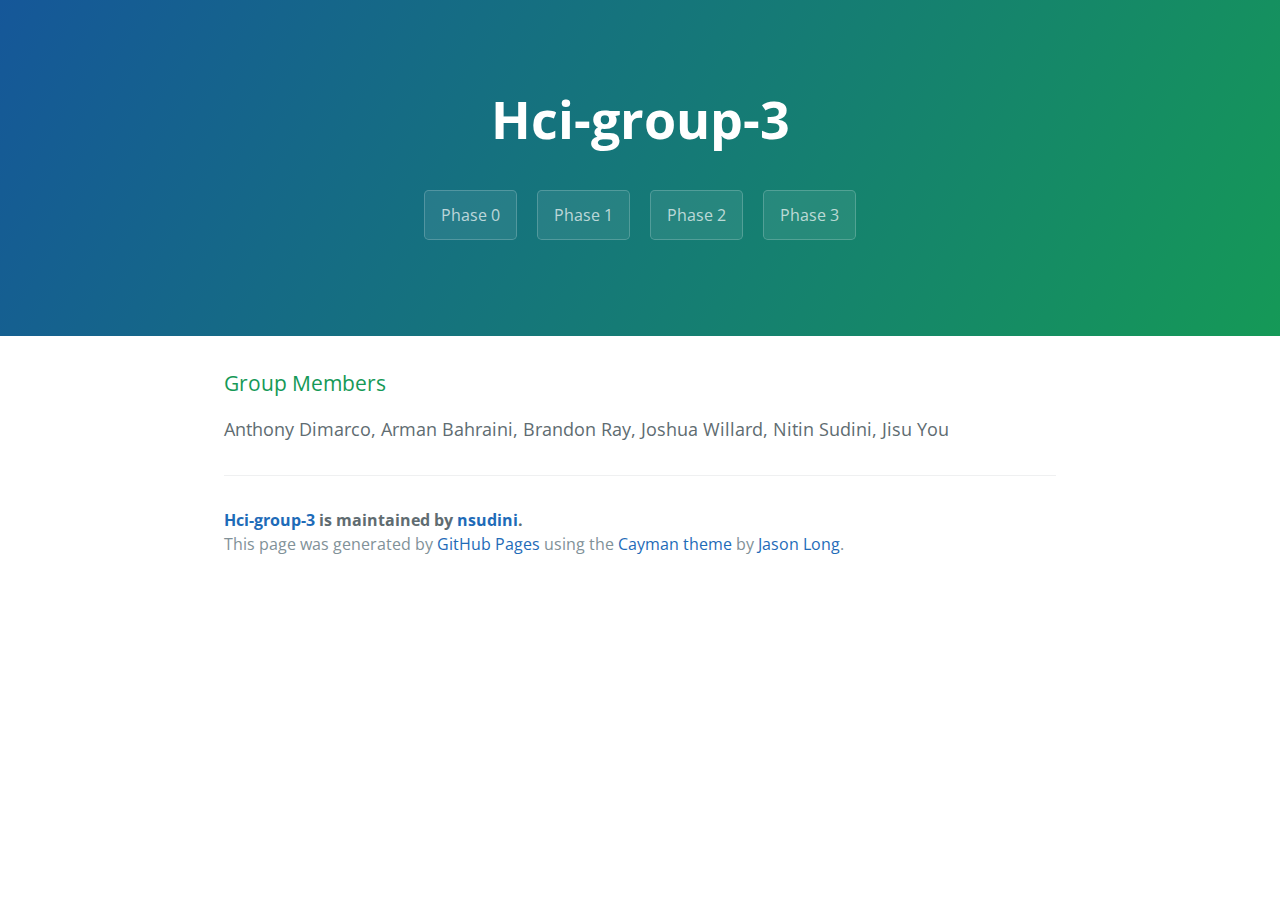
==== index.html @ 1ff0543d "Update index.html" ====
<!DOCTYPE html>
<html lang="en-us">
  <head>
    <meta charset="UTF-8">
    <title>Hci-group-3 by nsudini</title>
    <meta name="viewport" content="width=device-width, initial-scale=1">
    <link rel="stylesheet" type="text/css" href="stylesheets/normalize.css" media="screen">
    <link href='https://fonts.googleapis.com/css?family=Open+Sans:400,700' rel='stylesheet' type='text/css'>
    <link rel="stylesheet" type="text/css" href="stylesheets/stylesheet.css" media="screen">
    <link rel="stylesheet" type="text/css" href="stylesheets/github-light.css" media="screen">
  </head>
  <body>
    <section class="page-header">
      <h1 class="project-name">Hci-group-3</h1>
      <h2 class="project-tagline"></h2>
      <a href="https://github.com/nsudini/HCI-Group-3" class="btn">Phase 0</a>
      <a href="https://github.com/nsudini/HCI-Group-3/zipball/master" class="btn">Phase 1</a>
      <a href="https://github.com/nsudini/HCI-Group-3/tarball/master" class="btn">Phase 2</a>
      <a href="https://github.com/nsudini/HCI-Group-3/tarball/master" class="btn">Phase 3</a>
    </section>

    <section class="main-content">
      <h3>
<a id="welcome-to-github-pages" class="anchor" href="#welcome-to-github-pages" aria-hidden="true"><span aria-hidden="true" class="octicon octicon-link"></span></a>Group Members</h3>

<p>Anthony Dimarco, Arman Bahraini, Brandon Ray, Joshua Willard, Nitin Sudini, Jisu You</p>



      <footer class="site-footer">
        <span class="site-footer-owner"><a href="https://github.com/nsudini/HCI-Group-3">Hci-group-3</a> is maintained by <a href="https://github.com/nsudini">nsudini</a>.</span>

        <span class="site-footer-credits">This page was generated by <a href="https://pages.github.com">GitHub Pages</a> using the <a href="https://github.com/jasonlong/cayman-theme">Cayman theme</a> by <a href="https://twitter.com/jasonlong">Jason Long</a>.</span>
      </footer>

    </section>

  
  </body>
</html>
---- stylesheets/stylesheet.css ----
* {
  box-sizing: border-box; }

body {
  padding: 0;
  margin: 0;
  font-family: "Open Sans", "Helvetica Neue", Helvetica, Arial, sans-serif;
  font-size: 16px;
  line-height: 1.5;
  color: #606c71; }

a {
  color: #1e6bb8;
  text-decoration: none; }
  a:hover {
    text-decoration: underline; }

.btn {
  display: inline-block;
  margin-bottom: 1rem;
  color: rgba(255, 255, 255, 0.7);
  background-color: rgba(255, 255, 255, 0.08);
  border-color: rgba(255, 255, 255, 0.2);
  border-style: solid;
  border-width: 1px;
  border-radius: 0.3rem;
  transition: color 0.2s, background-color 0.2s, border-color 0.2s; }
  .btn + .btn {
    margin-left: 1rem; }

.btn:hover {
  color: rgba(255, 255, 255, 0.8);
  text-decoration: none;
  background-color: rgba(255, 255, 255, 0.2);
  border-color: rgba(255, 255, 255, 0.3); }

@media screen and (min-width: 64em) {
  .btn {
    padding: 0.75rem 1rem; } }

@media screen and (min-width: 42em) and (max-width: 64em) {
  .btn {
    padding: 0.6rem 0.9rem;
    font-size: 0.9rem; } }

@media screen and (max-width: 42em) {
  .btn {
    display: block;
    width: 100%;
    padding: 0.75rem;
    font-size: 0.9rem; }
    .btn + .btn {
      margin-top: 1rem;
      margin-left: 0; } }

.page-header {
  color: #fff;
  text-align: center;
  background-color: #159957;
  background-image: linear-gradient(120deg, #155799, #159957); }

@media screen and (min-width: 64em) {
  .page-header {
    padding: 5rem 6rem; } }

@media screen and (min-width: 42em) and (max-width: 64em) {
  .page-header {
    padding: 3rem 4rem; } }

@media screen and (max-width: 42em) {
  .page-header {
    padding: 2rem 1rem; } }

.project-name {
  margin-top: 0;
  margin-bottom: 0.1rem; }

@media screen and (min-width: 64em) {
  .project-name {
    font-size: 3.25rem; } }

@media screen and (min-width: 42em) and (max-width: 64em) {
  .project-name {
    font-size: 2.25rem; } }

@media screen and (max-width: 42em) {
  .project-name {
    font-size: 1.75rem; } }

.project-tagline {
  margin-bottom: 2rem;
  font-weight: normal;
  opacity: 0.7; }

@media screen and (min-width: 64em) {
  .project-tagline {
    font-size: 1.25rem; } }

@media screen and (min-width: 42em) and (max-width: 64em) {
  .project-tagline {
    font-size: 1.15rem; } }

@media screen and (max-width: 42em) {
  .project-tagline {
    font-size: 1rem; } }

.main-content :first-child {
  margin-top: 0; }
.main-content img {
  max-width: 100%; }
.main-content h1, .main-content h2, .main-content h3, .main-content h4, .main-content h5, .main-content h6 {
  margin-top: 2rem;
  margin-bottom: 1rem;
  font-weight: normal;
  color: #159957; }
.main-content p {
  margin-bottom: 1em; }
.main-content code {
  padding: 2px 4px;
  font-family: Consolas, "Liberation Mono", Menlo, Courier, monospace;
  font-size: 0.9rem;
  color: #383e41;
  background-color: #f3f6fa;
  border-radius: 0.3rem; }
.main-content pre {
  padding: 0.8rem;
  margin-top: 0;
  margin-bottom: 1rem;
  font: 1rem Consolas, "Liberation Mono", Menlo, Courier, monospace;
  color: #567482;
  word-wrap: normal;
  background-color: #f3f6fa;
  border: solid 1px #dce6f0;
  border-radius: 0.3rem; }
  .main-content pre > code {
    padding: 0;
    margin: 0;
    font-size: 0.9rem;
    color: #567482;
    word-break: normal;
    white-space: pre;
    background: transparent;
    border: 0; }
.main-content .highlight {
  margin-bottom: 1rem; }
  .main-content .highlight pre {
    margin-bottom: 0;
    word-break: normal; }
.main-content .highlight pre, .main-content pre {
  padding: 0.8rem;
  overflow: auto;
  font-size: 0.9rem;
  line-height: 1.45;
  border-radius: 0.3rem; }
.main-content pre code, .main-content pre tt {
  display: inline;
  max-width: initial;
  padding: 0;
  margin: 0;
  overflow: initial;
  line-height: inherit;
  word-wrap: normal;
  background-color: transparent;
  border: 0; }
  .main-content pre code:before, .main-content pre code:after, .main-content pre tt:before, .main-content pre tt:after {
    content: normal; }
.main-content ul, .main-content ol {
  margin-top: 0; }
.main-content blockquote {
  padding: 0 1rem;
  margin-left: 0;
  color: #819198;
  border-left: 0.3rem solid #dce6f0; }
  .main-content blockquote > :first-child {
    margin-top: 0; }
  .main-content blockquote > :last-child {
    margin-bottom: 0; }
.main-content table {
  display: block;
  width: 100%;
  overflow: auto;
  word-break: normal;
  word-break: keep-all; }
  .main-content table th {
    font-weight: bold; }
  .main-content table th, .main-content table td {
    padding: 0.5rem 1rem;
    border: 1px solid #e9ebec; }
.main-content dl {
  padding: 0; }
  .main-content dl dt {
    padding: 0;
    margin-top: 1rem;
    font-size: 1rem;
    font-weight: bold; }
  .main-content dl dd {
    padding: 0;
    margin-bottom: 1rem; }
.main-content hr {
  height: 2px;
  padding: 0;
  margin: 1rem 0;
  background-color: #eff0f1;
  border: 0; }

@media screen and (min-width: 64em) {
  .main-content {
    max-width: 64rem;
    padding: 2rem 6rem;
    margin: 0 auto;
    font-size: 1.1rem; } }

@media screen and (min-width: 42em) and (max-width: 64em) {
  .main-content {
    padding: 2rem 4rem;
    font-size: 1.1rem; } }

@media screen and (max-width: 42em) {
  .main-content {
    padding: 2rem 1rem;
    font-size: 1rem; } }

.site-footer {
  padding-top: 2rem;
  margin-top: 2rem;
  border-top: solid 1px #eff0f1; }

.site-footer-owner {
  display: block;
  font-weight: bold; }

.site-footer-credits {
  color: #819198; }

@media screen and (min-width: 64em) {
  .site-footer {
    font-size: 1rem; } }

@media screen and (min-width: 42em) and (max-width: 64em) {
  .site-footer {
    font-size: 1rem; } }

@media screen and (max-width: 42em) {
  .site-footer {
    font-size: 0.9rem; } }
---- stylesheets/github-light.css ----
/*
The MIT License (MIT)

Copyright (c) 2016 GitHub, Inc.

Permission is hereby granted, free of charge, to any person obtaining a copy
of this software and associated documentation files (the "Software"), to deal
in the Software without restriction, including without limitation the rights
to use, copy, modify, merge, publish, distribute, sublicense, and/or sell
copies of the Software, and to permit persons to whom the Software is
furnished to do so, subject to the following conditions:

The above copyright notice and this permission notice shall be included in all
copies or substantial portions of the Software.

THE SOFTWARE IS PROVIDED "AS IS", WITHOUT WARRANTY OF ANY KIND, EXPRESS OR
IMPLIED, INCLUDING BUT NOT LIMITED TO THE WARRANTIES OF MERCHANTABILITY,
FITNESS FOR A PARTICULAR PURPOSE AND NONINFRINGEMENT. IN NO EVENT SHALL THE
AUTHORS OR COPYRIGHT HOLDERS BE LIABLE FOR ANY CLAIM, DAMAGES OR OTHER
LIABILITY, WHETHER IN AN ACTION OF CONTRACT, TORT OR OTHERWISE, ARISING FROM,
OUT OF OR IN CONNECTION WITH THE SOFTWARE OR THE USE OR OTHER DEALINGS IN THE
SOFTWARE.

*/

.pl-c /* comment */ {
  color: #969896;
}

.pl-c1 /* constant, variable.other.constant, support, meta.property-name, support.constant, support.variable, meta.module-reference, markup.raw, meta.diff.header */,
.pl-s .pl-v /* string variable */ {
  color: #0086b3;
}

.pl-e /* entity */,
.pl-en /* entity.name */ {
  color: #795da3;
}

.pl-smi /* variable.parameter.function, storage.modifier.package, storage.modifier.import, storage.type.java, variable.other */,
.pl-s .pl-s1 /* string source */ {
  color: #333;
}

.pl-ent /* entity.name.tag */ {
  color: #63a35c;
}

.pl-k /* keyword, storage, storage.type */ {
  color: #a71d5d;
}

.pl-s /* string */,
.pl-pds /* punctuation.definition.string, string.regexp.character-class */,
.pl-s .pl-pse .pl-s1 /* string punctuation.section.embedded source */,
.pl-sr /* string.regexp */,
.pl-sr .pl-cce /* string.regexp constant.character.escape */,
.pl-sr .pl-sre /* string.regexp source.ruby.embedded */,
.pl-sr .pl-sra /* string.regexp string.regexp.arbitrary-repitition */ {
  color: #183691;
}

.pl-v /* variable */ {
  color: #ed6a43;
}

.pl-id /* invalid.deprecated */ {
  color: #b52a1d;
}

.pl-ii /* invalid.illegal */ {
  color: #f8f8f8;
  background-color: #b52a1d;
}

.pl-sr .pl-cce /* string.regexp constant.character.escape */ {
  font-weight: bold;
  color: #63a35c;
}

.pl-ml /* markup.list */ {
  color: #693a17;
}

.pl-mh /* markup.heading */,
.pl-mh .pl-en /* markup.heading entity.name */,
.pl-ms /* meta.separator */ {
  font-weight: bold;
  color: #1d3e81;
}

.pl-mq /* markup.quote */ {
  color: #008080;
}

.pl-mi /* markup.italic */ {
  font-style: italic;
  color: #333;
}

.pl-mb /* markup.bold */ {
  font-weight: bold;
  color: #333;
}

.pl-md /* markup.deleted, meta.diff.header.from-file */ {
  color: #bd2c00;
  background-color: #ffecec;
}

.pl-mi1 /* markup.inserted, meta.diff.header.to-file */ {
  color: #55a532;
  background-color: #eaffea;
}

.pl-mdr /* meta.diff.range */ {
  font-weight: bold;
  color: #795da3;
}

.pl-mo /* meta.output */ {
  color: #1d3e81;
}
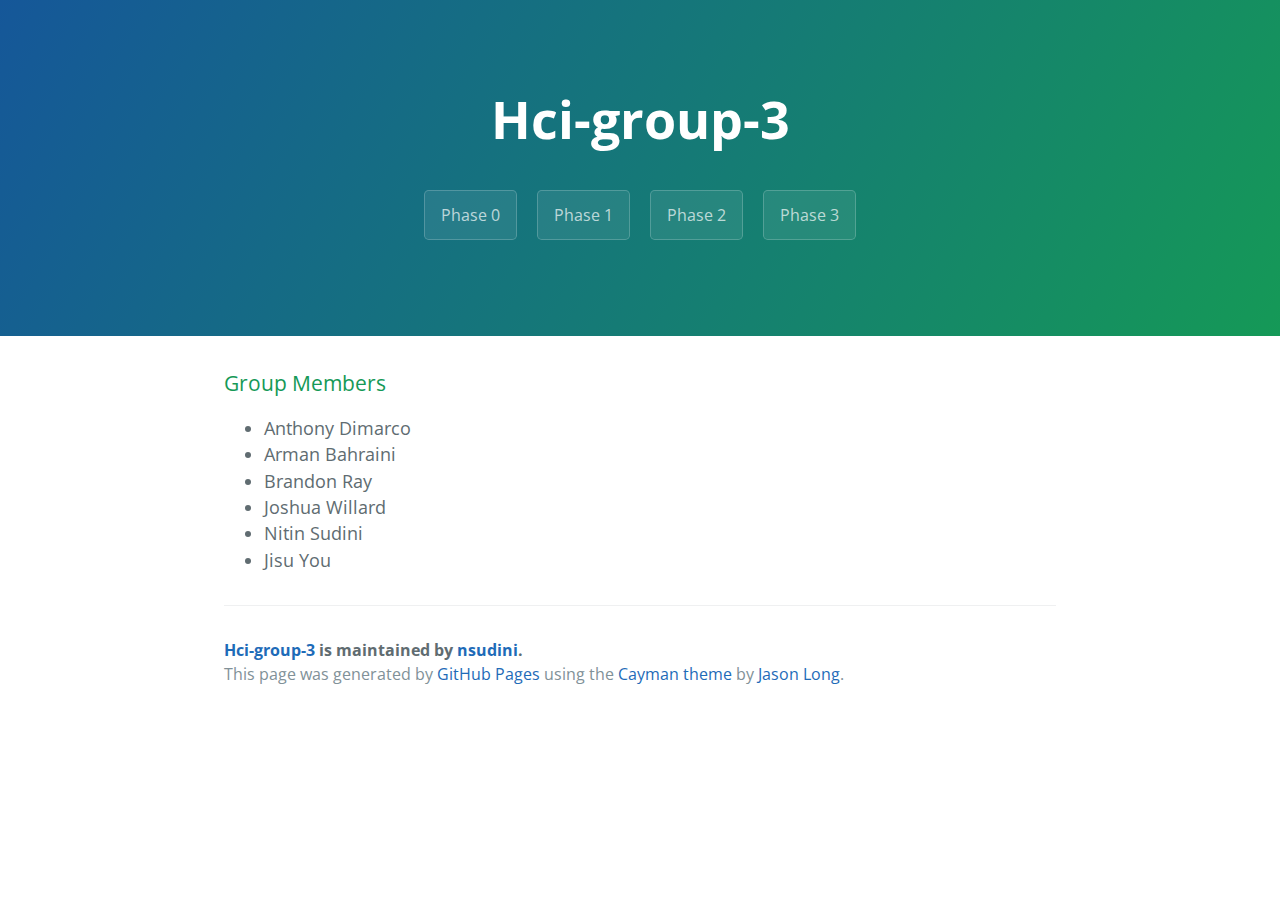
==== commit 45887d51: "Update index.html" ====
--- a/index.html
+++ b/index.html
@@ -1,40 +1,44 @@
 <!DOCTYPE html>
 <html lang="en-us">
-  <head>
-    <meta charset="UTF-8">
-    <title>Hci-group-3 by nsudini</title>
-    <meta name="viewport" content="width=device-width, initial-scale=1">
-    <link rel="stylesheet" type="text/css" href="stylesheets/normalize.css" media="screen">
-    <link href='https://fonts.googleapis.com/css?family=Open+Sans:400,700' rel='stylesheet' type='text/css'>
-    <link rel="stylesheet" type="text/css" href="stylesheets/stylesheet.css" media="screen">
-    <link rel="stylesheet" type="text/css" href="stylesheets/github-light.css" media="screen">
-  </head>
-  <body>
-    <section class="page-header">
-      <h1 class="project-name">Hci-group-3</h1>
-      <h2 class="project-tagline"></h2>
-      <a href="https://github.com/nsudini/HCI-Group-3" class="btn">Phase 0</a>
-      <a href="https://github.com/nsudini/HCI-Group-3/zipball/master" class="btn">Phase 1</a>
-      <a href="https://github.com/nsudini/HCI-Group-3/tarball/master" class="btn">Phase 2</a>
-      <a href="https://github.com/nsudini/HCI-Group-3/tarball/master" class="btn">Phase 3</a>
-    </section>
 
-    <section class="main-content">
-      <h3>
-<a id="welcome-to-github-pages" class="anchor" href="#welcome-to-github-pages" aria-hidden="true"><span aria-hidden="true" class="octicon octicon-link"></span></a>Group Members</h3>
+<head>
+  <meta charset="UTF-8">
+  <title>Hci-group-3 by nsudini</title>
+  <meta name="viewport" content="width=device-width, initial-scale=1">
+  <link rel="stylesheet" type="text/css" href="stylesheets/normalize.css" media="screen">
+  <link href='https://fonts.googleapis.com/css?family=Open+Sans:400,700' rel='stylesheet' type='text/css'>
+  <link rel="stylesheet" type="text/css" href="stylesheets/stylesheet.css" media="screen">
+  <link rel="stylesheet" type="text/css" href="stylesheets/github-light.css" media="screen">
+</head>
 
-<p>Anthony Dimarco, Arman Bahraini, Brandon Ray, Joshua Willard, Nitin Sudini, Jisu You</p>
+<body>
+  <section class="page-header">
+    <h1 class="project-name">Hci-group-3</h1>
+    <h2 class="project-tagline"></h2>
+    <a href="https://github.com/nsudini/HCI-Group-3" class="btn">Phase 0</a>
+    <a href="https://github.com/nsudini/HCI-Group-3/zipball/master" class="btn">Phase 1</a>
+    <a href="https://github.com/nsudini/HCI-Group-3/tarball/master" class="btn">Phase 2</a>
+    <a href="https://github.com/nsudini/HCI-Group-3/tarball/master" class="btn">Phase 3</a>
+  </section>
 
+  <section class="main-content">
+    <h3>
+      <a id="welcome-to-github-pages" class="anchor" href="#welcome-to-github-pages" aria-hidden="true"><span aria-hidden="true" class="octicon octicon-link"></span></a>Group Members</h3>
 
+    <ul>
+      <li>Anthony Dimarco</li>
+      <li>Arman Bahraini</li>
+      <li>Brandon Ray</li>
+      <li>Joshua Willard</li>
+      <li>Nitin Sudini</li>
+      <li>Jisu You</li>
+    </ul>
 
-      <footer class="site-footer">
-        <span class="site-footer-owner"><a href="https://github.com/nsudini/HCI-Group-3">Hci-group-3</a> is maintained by <a href="https://github.com/nsudini">nsudini</a>.</span>
+    <footer class="site-footer">
+      <span class="site-footer-owner"><a href="https://github.com/nsudini/HCI-Group-3">Hci-group-3</a> is maintained by <a href="https://github.com/nsudini">nsudini</a>.</span>
 
-        <span class="site-footer-credits">This page was generated by <a href="https://pages.github.com">GitHub Pages</a> using the <a href="https://github.com/jasonlong/cayman-theme">Cayman theme</a> by <a href="https://twitter.com/jasonlong">Jason Long</a>.</span>
-      </footer>
-
-    </section>
-
-  
-  </body>
+      <span class="site-footer-credits">This page was generated by <a href="https://pages.github.com">GitHub Pages</a> using the <a href="https://github.com/jasonlong/cayman-theme">Cayman theme</a> by <a href="https://twitter.com/jasonlong">Jason Long</a>.</span>
+    </footer>
+  </section>
+</body>
 </html>
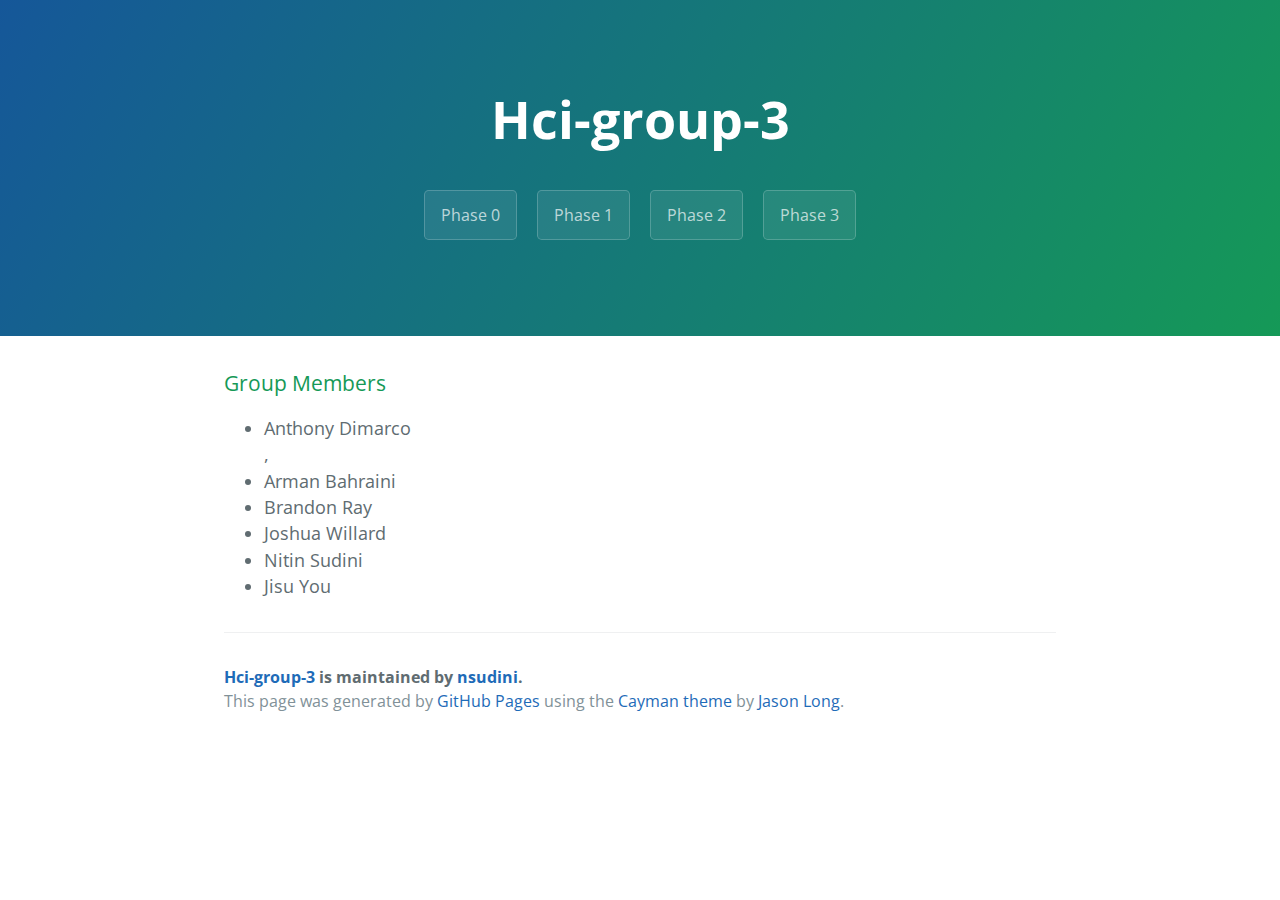
==== commit f2dc51a3: "Update index.html" ====
--- a/index.html
+++ b/index.html
@@ -26,7 +26,7 @@
       <a id="welcome-to-github-pages" class="anchor" href="#welcome-to-github-pages" aria-hidden="true"><span aria-hidden="true" class="octicon octicon-link"></span></a>Group Members</h3>
 
     <ul>
-      <li>Anthony Dimarco</li>
+      <li>Anthony Dimarco</li>,
       <li>Arman Bahraini</li>
       <li>Brandon Ray</li>
       <li>Joshua Willard</li>
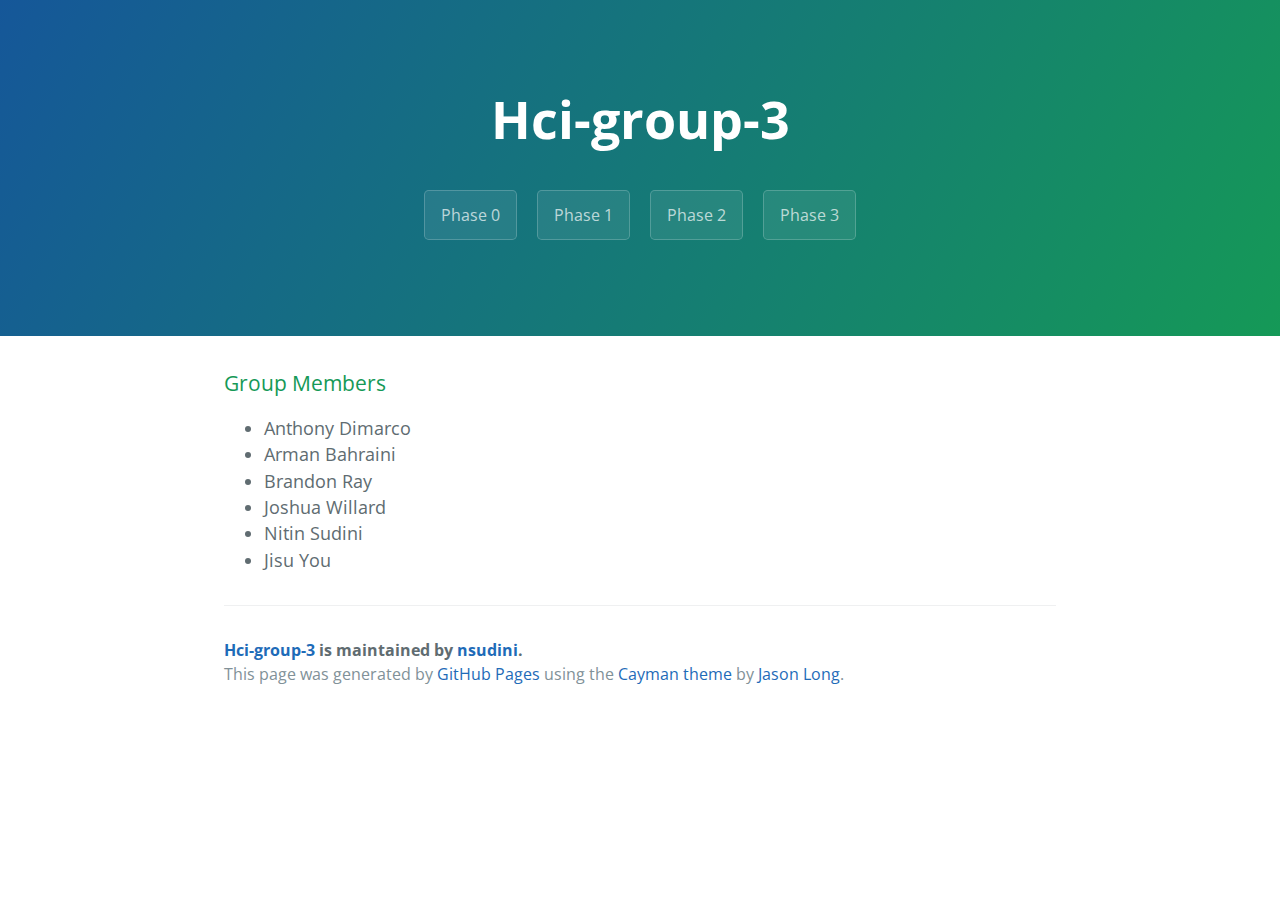
==== commit 4aa6587e: "Update index.html" ====
--- a/index.html
+++ b/index.html
@@ -26,7 +26,7 @@
       <a id="welcome-to-github-pages" class="anchor" href="#welcome-to-github-pages" aria-hidden="true"><span aria-hidden="true" class="octicon octicon-link"></span></a>Group Members</h3>
 
     <ul>
-      <li>Anthony Dimarco</li>,
+      <li>Anthony Dimarco</li>
       <li>Arman Bahraini</li>
       <li>Brandon Ray</li>
       <li>Joshua Willard</li>
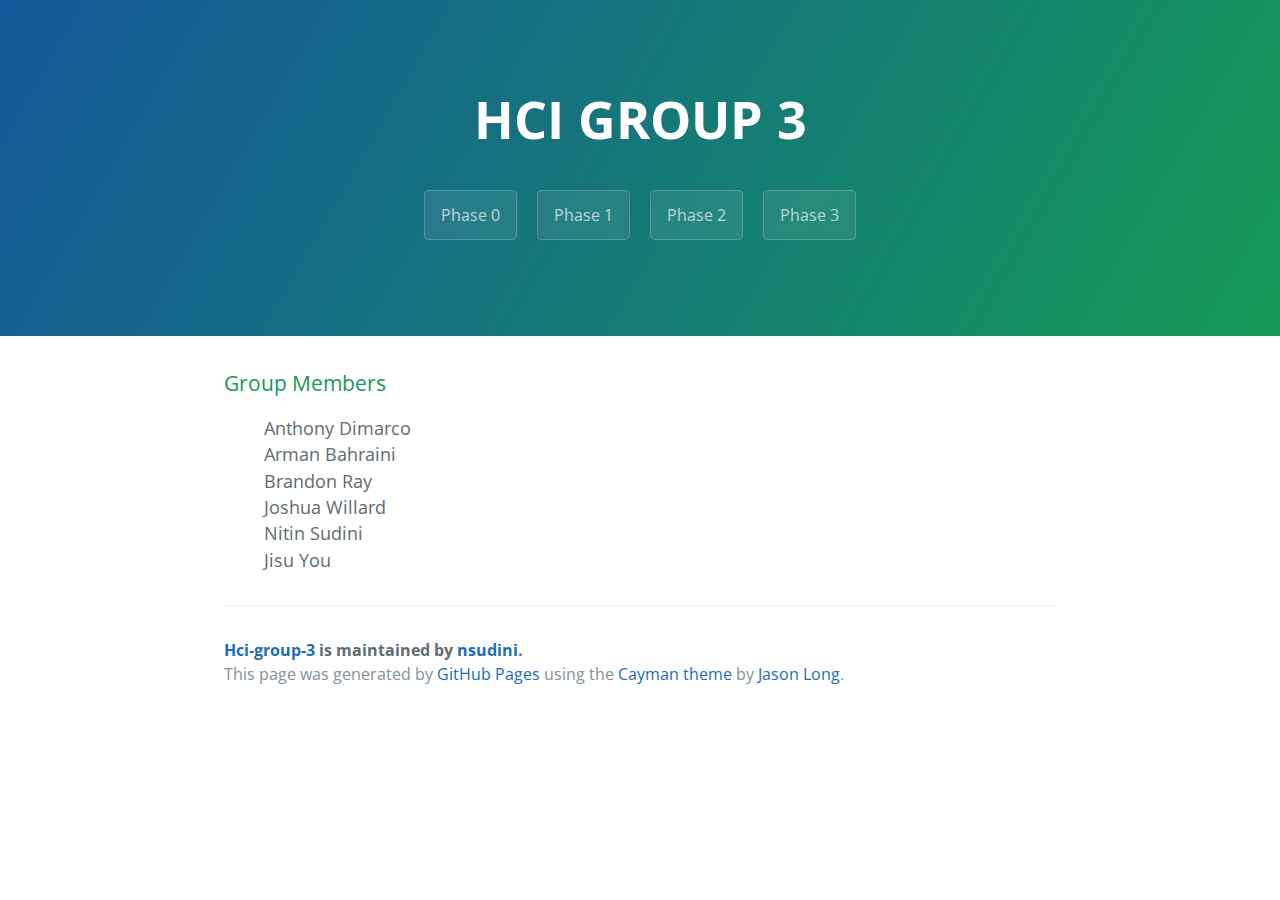
==== commit 1b9d2a84: "Update index.html" ====
--- a/index.html
+++ b/index.html
@@ -13,7 +13,7 @@
 
 <body>
   <section class="page-header">
-    <h1 class="project-name">Hci-group-3</h1>
+    <h1 class="project-name">HCI GROUP 3</h1>
     <h2 class="project-tagline"></h2>
     <a href="https://github.com/nsudini/HCI-Group-3" class="btn">Phase 0</a>
     <a href="https://github.com/nsudini/HCI-Group-3/zipball/master" class="btn">Phase 1</a>
--- a/stylesheets/stylesheet.css
+++ b/stylesheets/stylesheet.css
@@ -14,6 +14,10 @@
   text-decoration: none; }
   a:hover {
     text-decoration: underline; }
+
+ul {
+  list-style-type:none;
+}
 
 .btn {
   display: inline-block;
